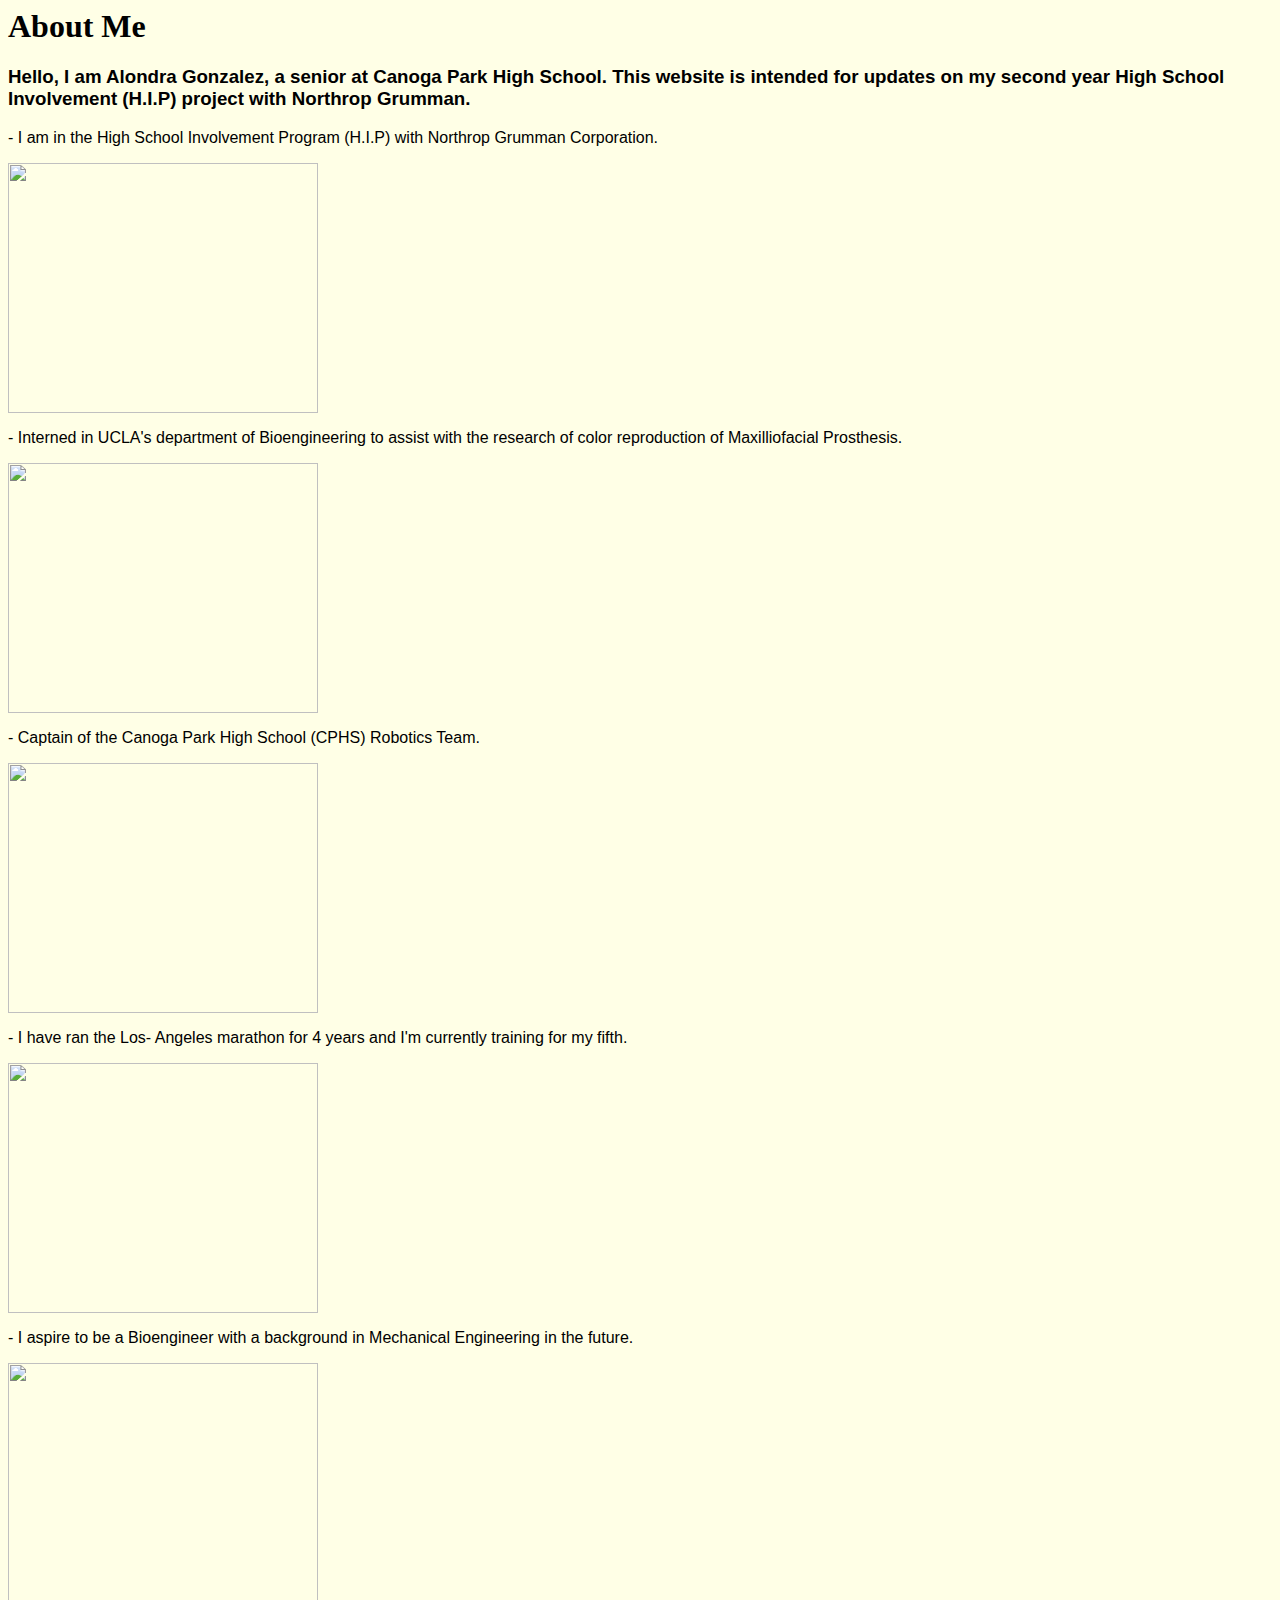
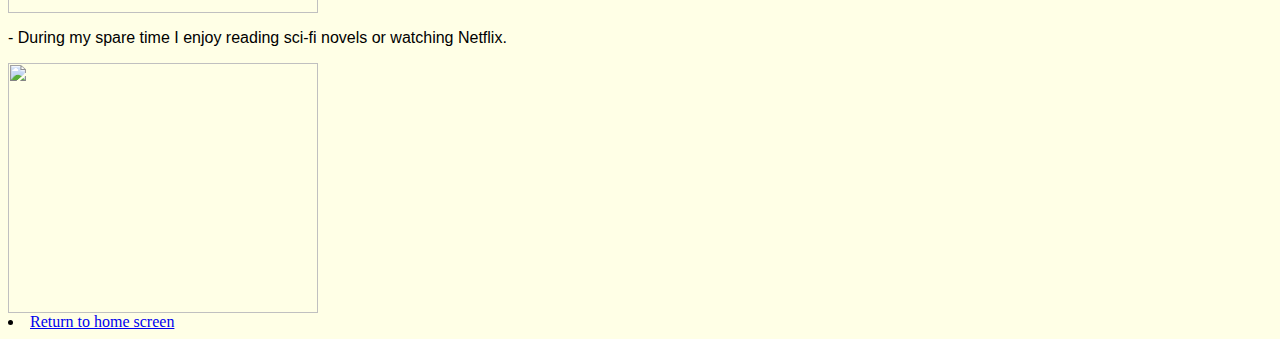
==== 1.html @ dd0d6be1 "Update 1.html" ====
<link rel= "style sheet"type="text/css"href= "stylesheets/main.css"/>
                <nav>
                  
                  
   <title> 
     About Me
</title>
<body bgcolor="#ffffe6">
<h1 style="font-family:HOBO STD;" style="font-size:170%;">About Me </h1>  
                  <body>
                  <div class= "life" >
    
        <h3 style="font-family:arial;" style="font-size:170%;"> Hello, I am Alondra Gonzalez, a senior at Canoga Park High School. This website is intended for updates on my second year
                High School Involvement (H.I.P) project with Northrop Grumman. </h3> 
                  

     <p style="font-family:arial;" style="font-size:170%;">- I am in the High School Involvement Program (H.I.P) with Northrop Grumman Corporation.</p>
        <img src="http://i0.wp.com/dwglogo.com/wp-content/uploads/2015/12/1350x760-Northrop-Grumman.png?fit=1350%2C760" style="width:310px;height:250px;">
     
      
         <p style="font-family:arial;" style="font-size:170%;">- Interned in UCLA's department of Bioengineering to assist with the research of color reproduction of Maxilliofacial Prosthesis. </p>
        <img class="thumbnail" src="https://lh3.googleusercontent.com/[base64]w1427-h950-no" style="width:310px;height:250px;">
     
      
         <p style="font-family:arial;" style="font-size:170%;">- Captain of the Canoga Park High School (CPHS) Robotics Team. </p>
        <img  src="https://www.firstillinoisrobotics.org/assets/components/uploads/FRC/FIRSTvert_RGB.jpg"  style="width:310px;height:250px;">
      
         <p style="font-family:arial;" style="font-size:170%;">- I have ran the Los- Angeles marathon for 4 years and I'm currently training for my fifth. </p>
        <img src="https://teencanceramerica.org/wp-content/uploads/2015/03/SUN2014AsicsLAMarathonbyCruse0382-4_0.jpg"  style="width:310px;height:250px;">
 
        <p style="font-family:arial;" style="font-size:170%;">- I aspire to be a Bioengineer with a background in Mechanical Engineering in the future. </p>
        <img src="http://lh5.ggpht.com/_kxSibydkWMs/S7wBHxkdZ6I/AAAAAAAAAc4/nYNAUCyoSoA/image_thumb4.png?imgmax=800"  style="width:310px;height:250px;">
      
         <p style="font-family:arial;" style="font-size:170%;">- During my spare time I enjoy reading sci-fi novels or watching Netflix. </p>
        <img  src="https://cdn3.tnwcdn.com/wp-content/blogs.dir/1/files/2016/06/Netflix-Old-Logo.png"  style="width:310px;height:250px;">
  
                 
                  </body> 
                    
                    <li><a style="text-align:center;" href="index.html">Return to home screen</a></li>
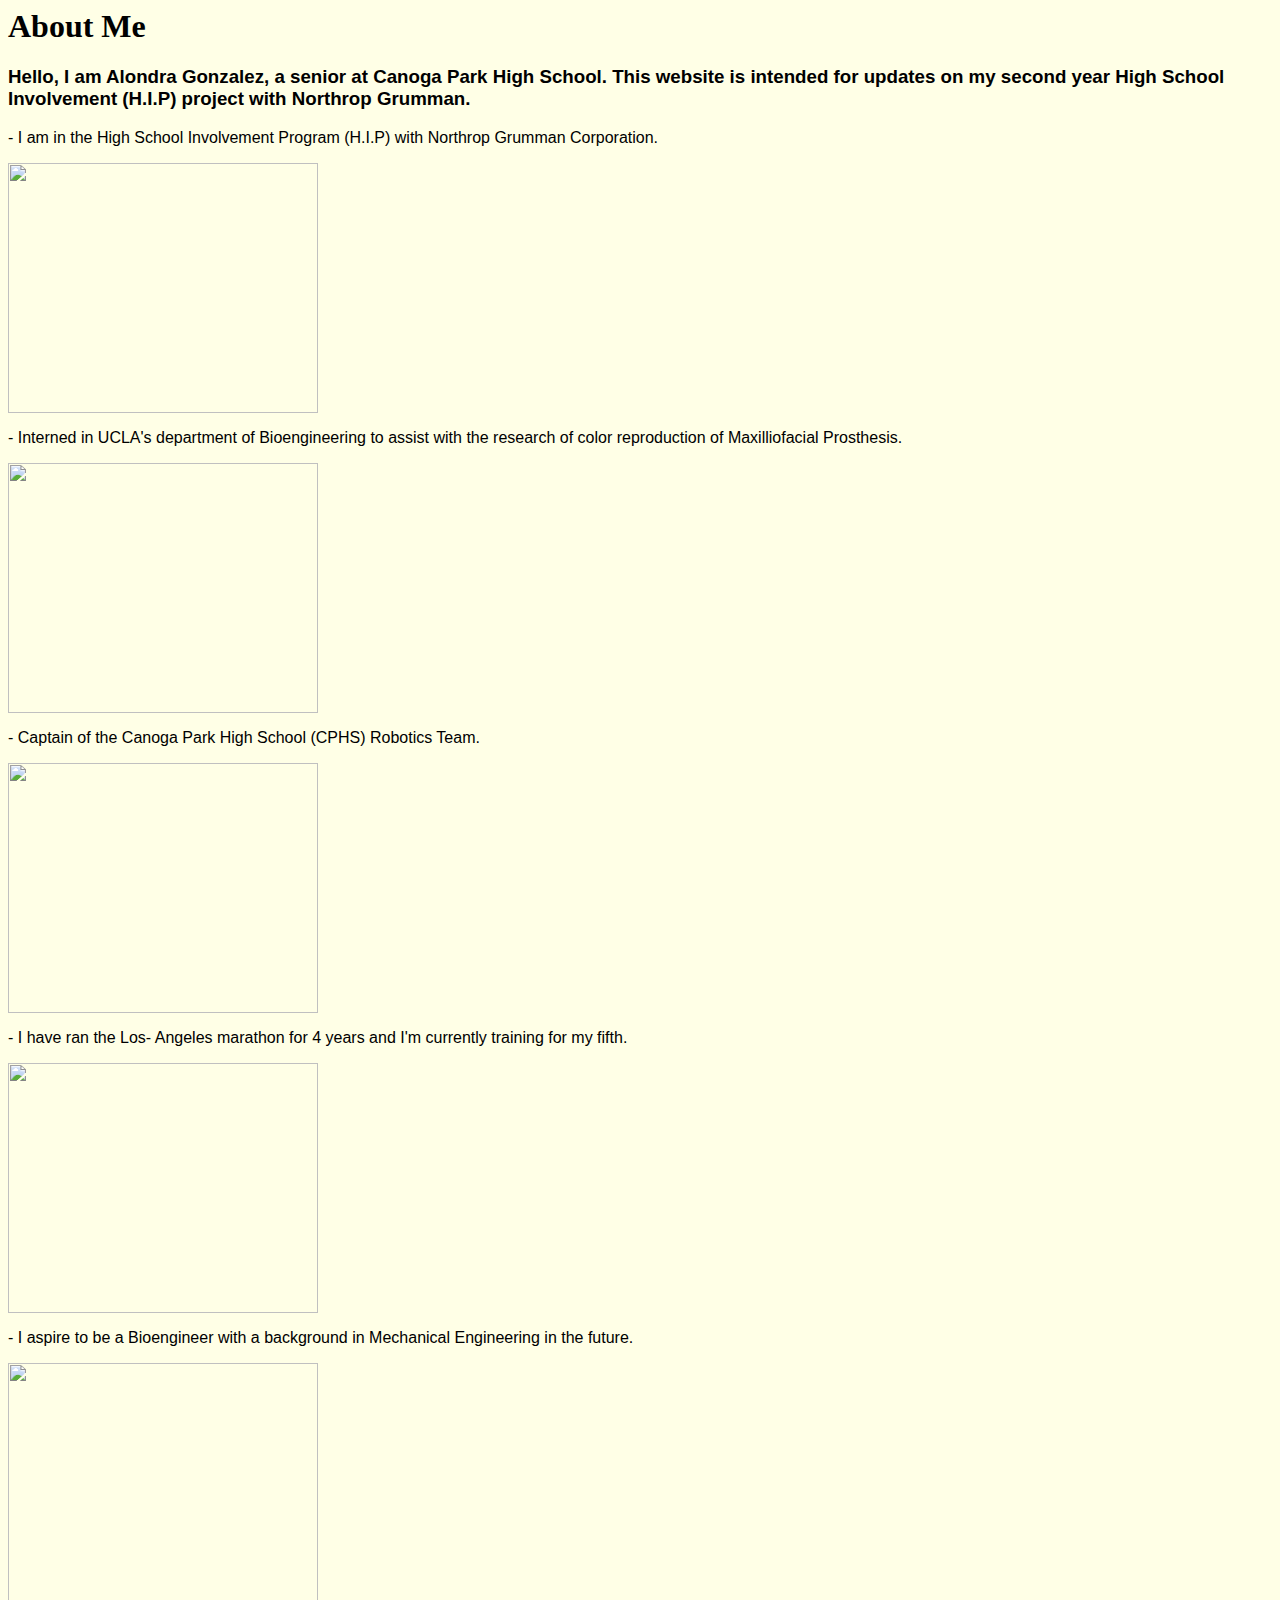
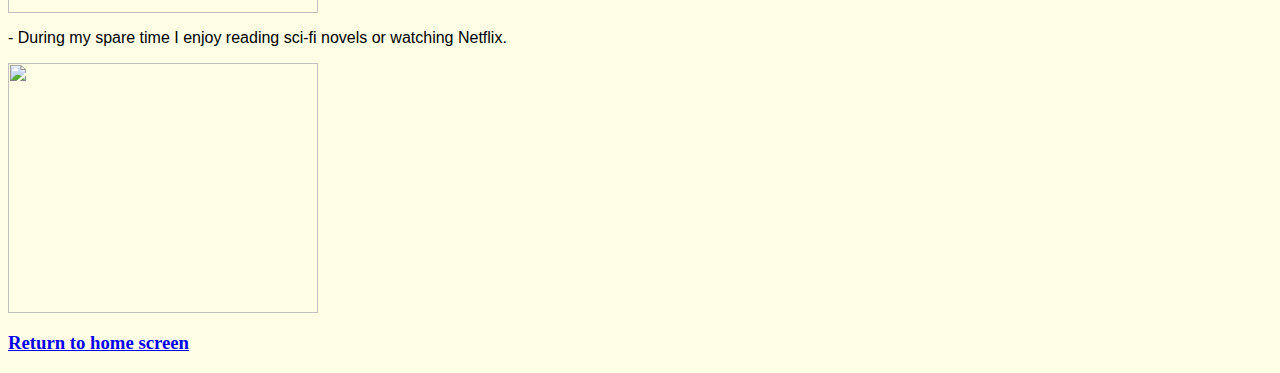
==== commit e43966f8: "Update 1.html" ====
--- a/1.html
+++ b/1.html
@@ -37,4 +37,4 @@
                  
                   </body> 
                     
-                    <li><a style="text-align:center;" href="index.html">Return to home screen</a></li>
+                    <h3><a href="index.html">Return to home screen</a></h3>
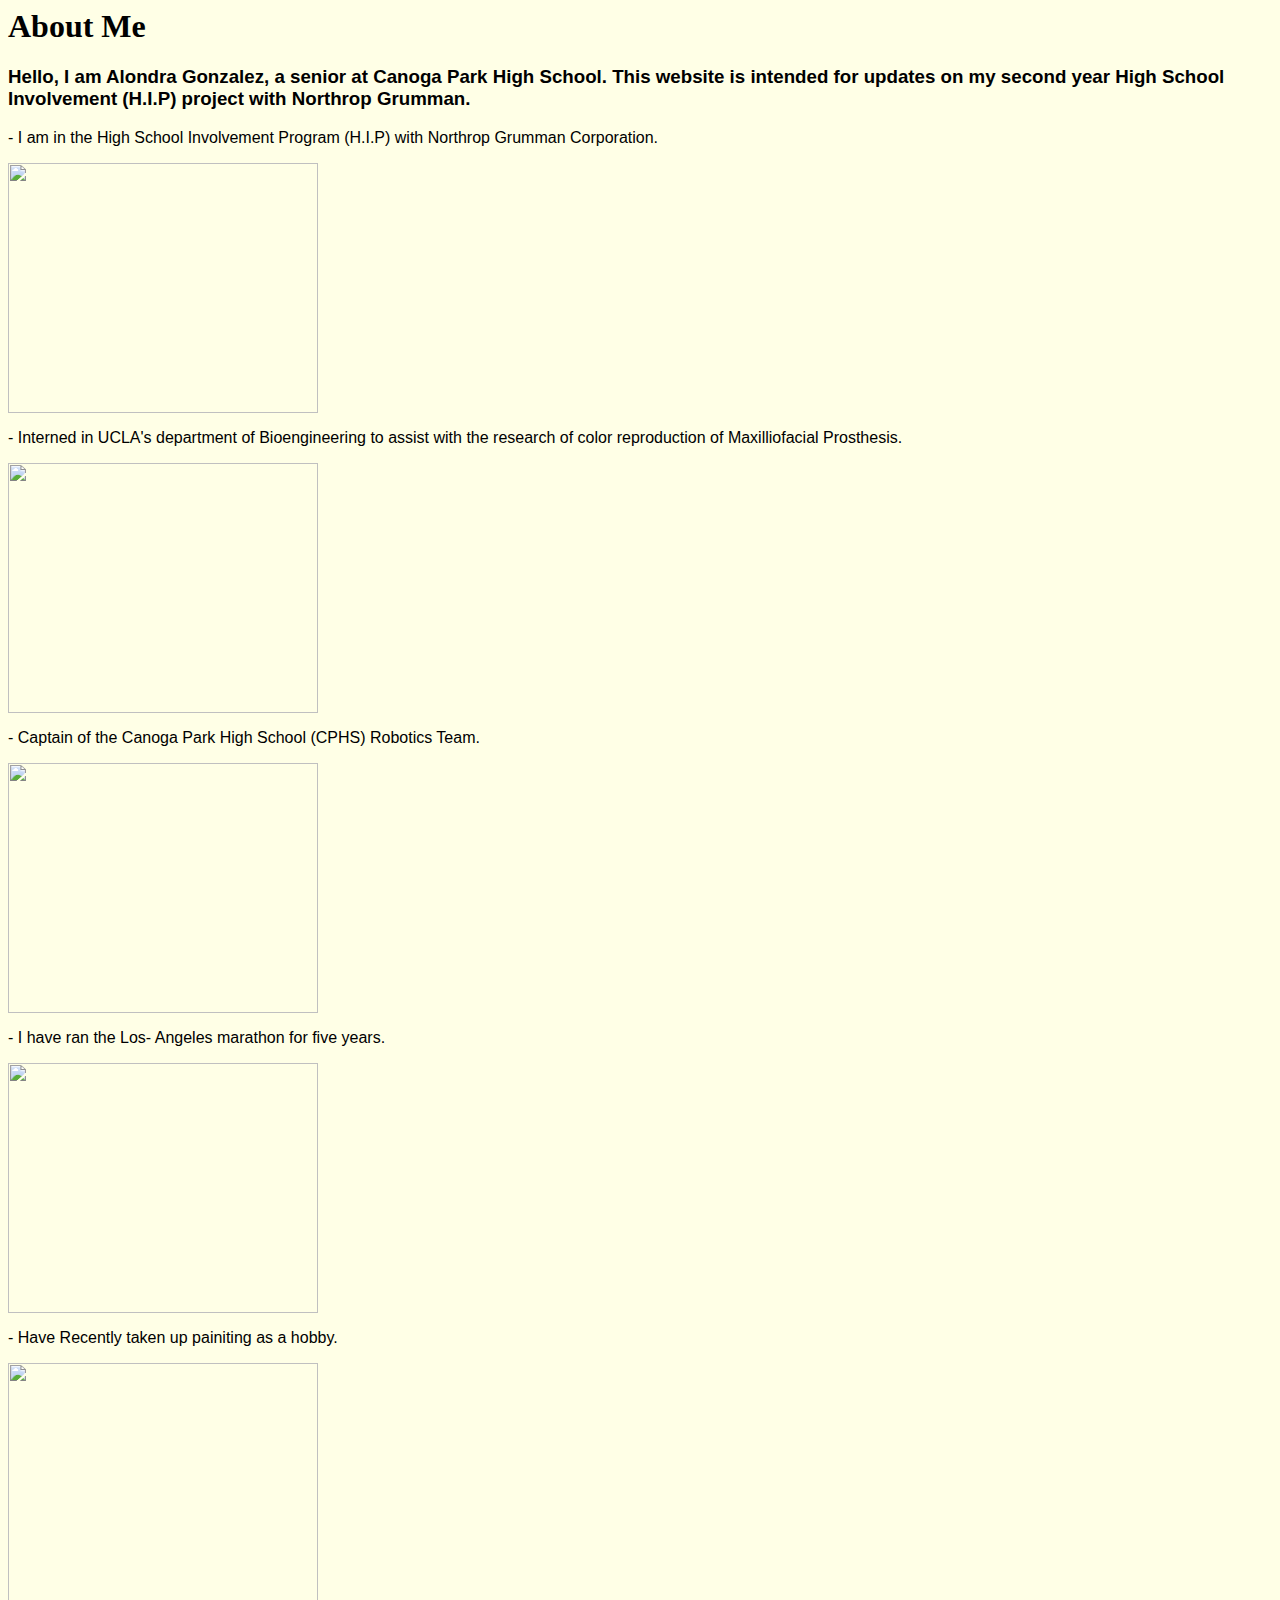
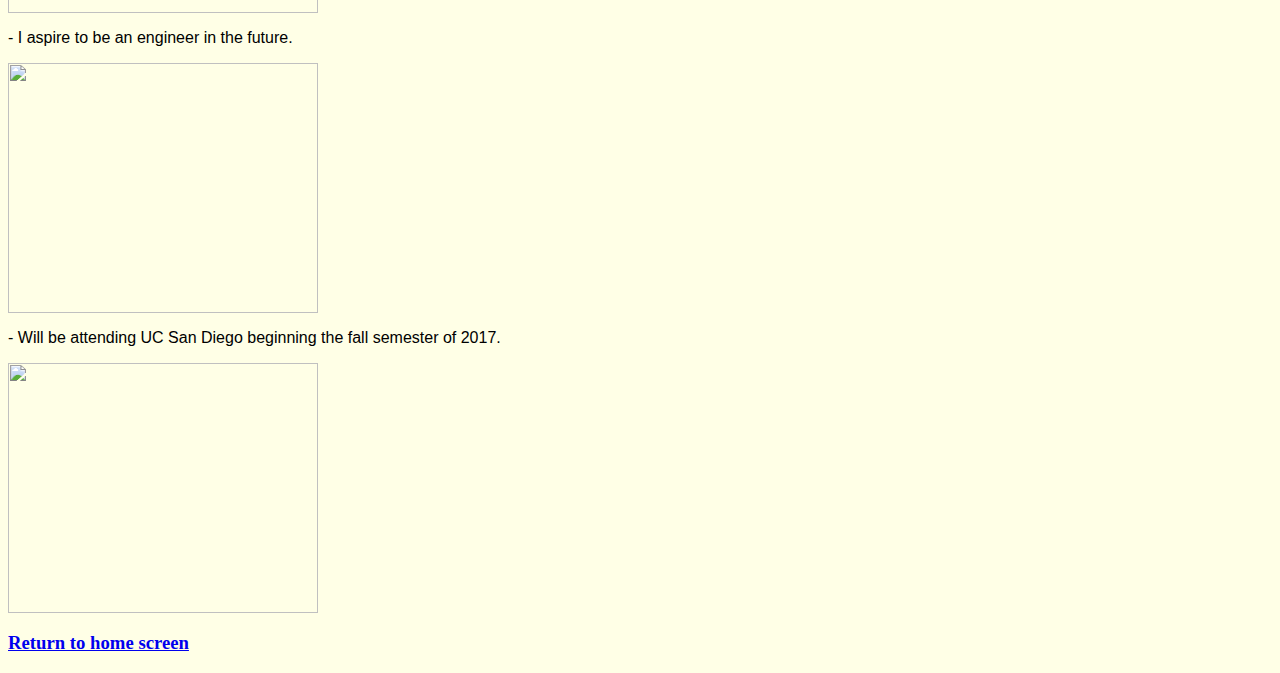
==== commit c6b84daa: "Update 1.html" ====
--- a/1.html
+++ b/1.html
@@ -23,16 +23,21 @@
      
       
          <p style="font-family:arial;" style="font-size:170%;">- Captain of the Canoga Park High School (CPHS) Robotics Team. </p>
-        <img  src="https://www.firstillinoisrobotics.org/assets/components/uploads/FRC/FIRSTvert_RGB.jpg"  style="width:310px;height:250px;">
+        <img  src="https://cloud.githubusercontent.com/assets/22135523/26041502/3a01be20-38e2-11e7-806d-bd881c597f78.JPG" style="width:310px;height:250px;">
+                   
+                  <!-- https://www.firstillinoisrobotics.org/assets/components/uploads/FRC/FIRSTvert_RGB.jpg"  style="width:310px;height:250px;"> -->
       
-         <p style="font-family:arial;" style="font-size:170%;">- I have ran the Los- Angeles marathon for 4 years and I'm currently training for my fifth. </p>
-        <img src="https://teencanceramerica.org/wp-content/uploads/2015/03/SUN2014AsicsLAMarathonbyCruse0382-4_0.jpg"  style="width:310px;height:250px;">
+         <p style="font-family:arial;" style="font-size:170%;">- I have ran the Los- Angeles marathon for five years. </p>
+        <img src="https://cloud.githubusercontent.com/assets/22135523/26041733/240d84bc-38e4-11e7-9ee2-38b2ae6a882d.jpg"  style="width:310px;height:250px;">
  
-        <p style="font-family:arial;" style="font-size:170%;">- I aspire to be a Bioengineer with a background in Mechanical Engineering in the future. </p>
-        <img src="http://lh5.ggpht.com/_kxSibydkWMs/S7wBHxkdZ6I/AAAAAAAAAc4/nYNAUCyoSoA/image_thumb4.png?imgmax=800"  style="width:310px;height:250px;">
+ <p style="font-family:arial;" style="font-size:170%;">- Have Recently taken up painiting as a hobby. </p>
+        <img  src="https://cloud.githubusercontent.com/assets/22135523/26041897/89299952-38e5-11e7-8f8f-ea7888b5b7bc.jpg"  style="width:310px;height:250px;">                   
+                    
+        <p style="font-family:arial;" style="font-size:170%;">- I aspire to be an engineer in the future. </p>
+        <img src="https://cloud.githubusercontent.com/assets/22135523/26041853/30397628-38e5-11e7-9115-27f06f941ee9.jpg"  style="width:310px;height:250px;">
       
-         <p style="font-family:arial;" style="font-size:170%;">- During my spare time I enjoy reading sci-fi novels or watching Netflix. </p>
-        <img  src="https://cdn3.tnwcdn.com/wp-content/blogs.dir/1/files/2016/06/Netflix-Old-Logo.png"  style="width:310px;height:250px;">
+         <p style="font-family:arial;" style="font-size:170%;">- Will be attending UC San Diego beginning the fall semester of 2017. </p>
+        <img  src="http://ucpa.ucsd.edu/img/brand/ucsd-triton-logo.svg"  style="width:310px;height:250px;">
   
                  
                   </body> 
